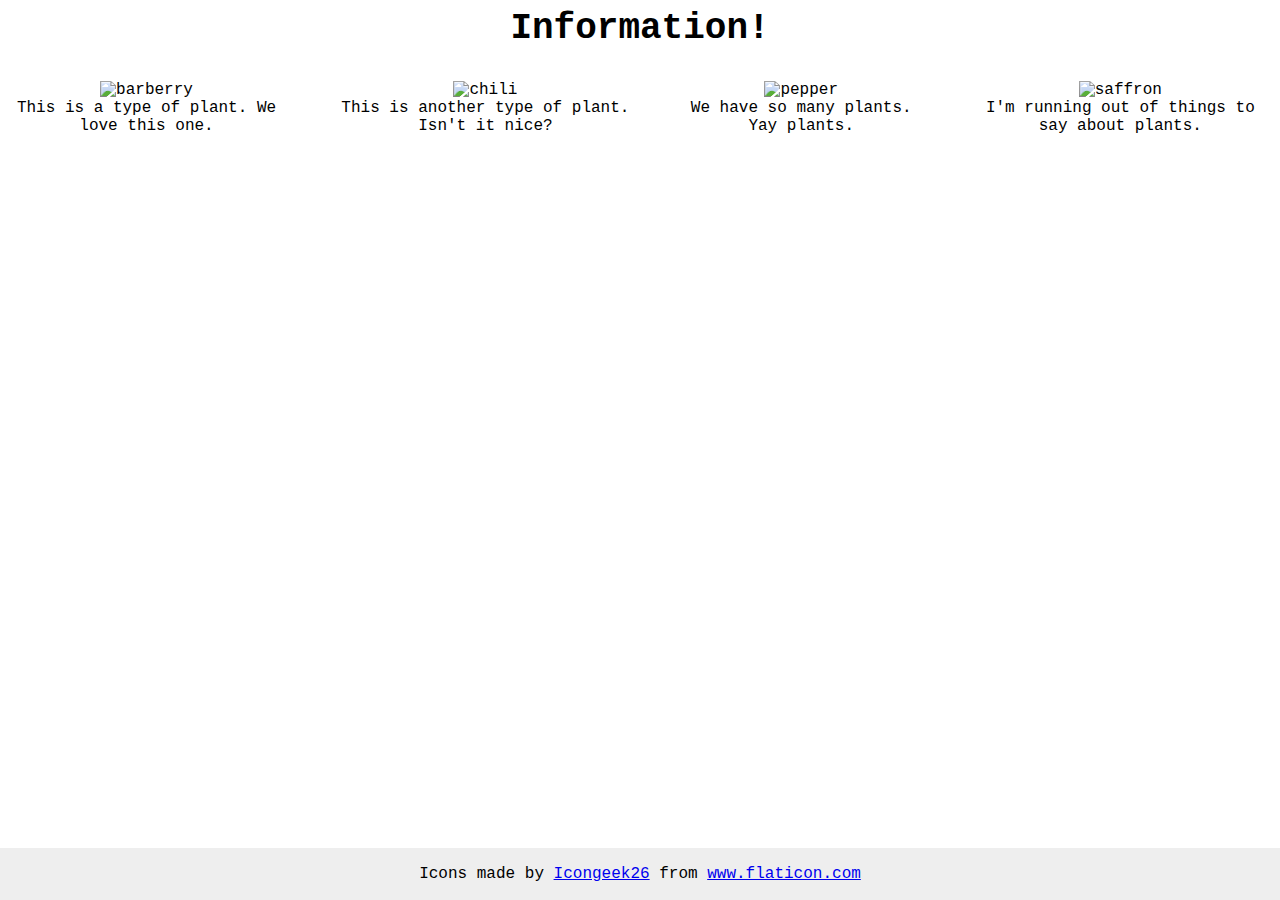
==== flex/04-flex-information/index.html @ 9fb92961 "finished flex04" ====
<!DOCTYPE html>
<html lang="en">
  <head>
    <meta charset="UTF-8">
    <meta http-equiv="X-UA-Compatible" content="IE=edge">
    <meta name="viewport" content="width=device-width, initial-scale=1.0">
    <title>Information</title>
    <link rel="stylesheet" href="style.css">
  </head>
  <body>
      <div class="title">Information!</div>
      <div class = "container">
        <div class = "info"> 
          <img src="./images/barberry.png" alt="barberry">
          <div class="text">This is a type of plant. We love this one.</div>
        </div>



        <div class = "info"> 
          <img src="./images/chilli.png" alt="chili">
          <div class="text">This is another type of plant. Isn't it nice?</div>
        </div>


        <div class = "info"> 
          <img src="./images/pepper.png" alt="pepper">
          <div class="text">We have so many plants. Yay plants.</div>
        </div>


        <div class = "info"> 
          <img src="./images/saffron.png" alt="saffron">
          <div class="text">I'm running out of things to say about plants.</div>
        </div>
      </div>
    <!-- disregard this section, it's here to give attribution to the creator of these icons -->
    <div class="footer">
      <div>Icons made by <a href="https://www.flaticon.com/authors/icongeek26" title="Icongeek26">Icongeek26</a> from <a href="https://www.flaticon.com/" title="Flaticon">www.flaticon.com</a></div>
    </div>
  </body>
</html>
---- flex/04-flex-information/style.css ----
body {
  font-family: 'Courier New', Courier, monospace;
  text-align: center;
}

img {
  width: 100px;
  height: 100px;
}

.container{
  display:flex;
  justify-content: center;
  gap:52px;
}
.information{
  max-width: 200px;
}
.title {
  font-size: 36px;
  font-weight: 900;
  margin-bottom: 32px;
}

/* do not edit this footer */
.footer {
  position: fixed;
  bottom: 0;
  left: 0;
  right: 0;
  height: 52px;
  display: flex;
  align-items: center;
  justify-content: center;
  background: #eee;
}
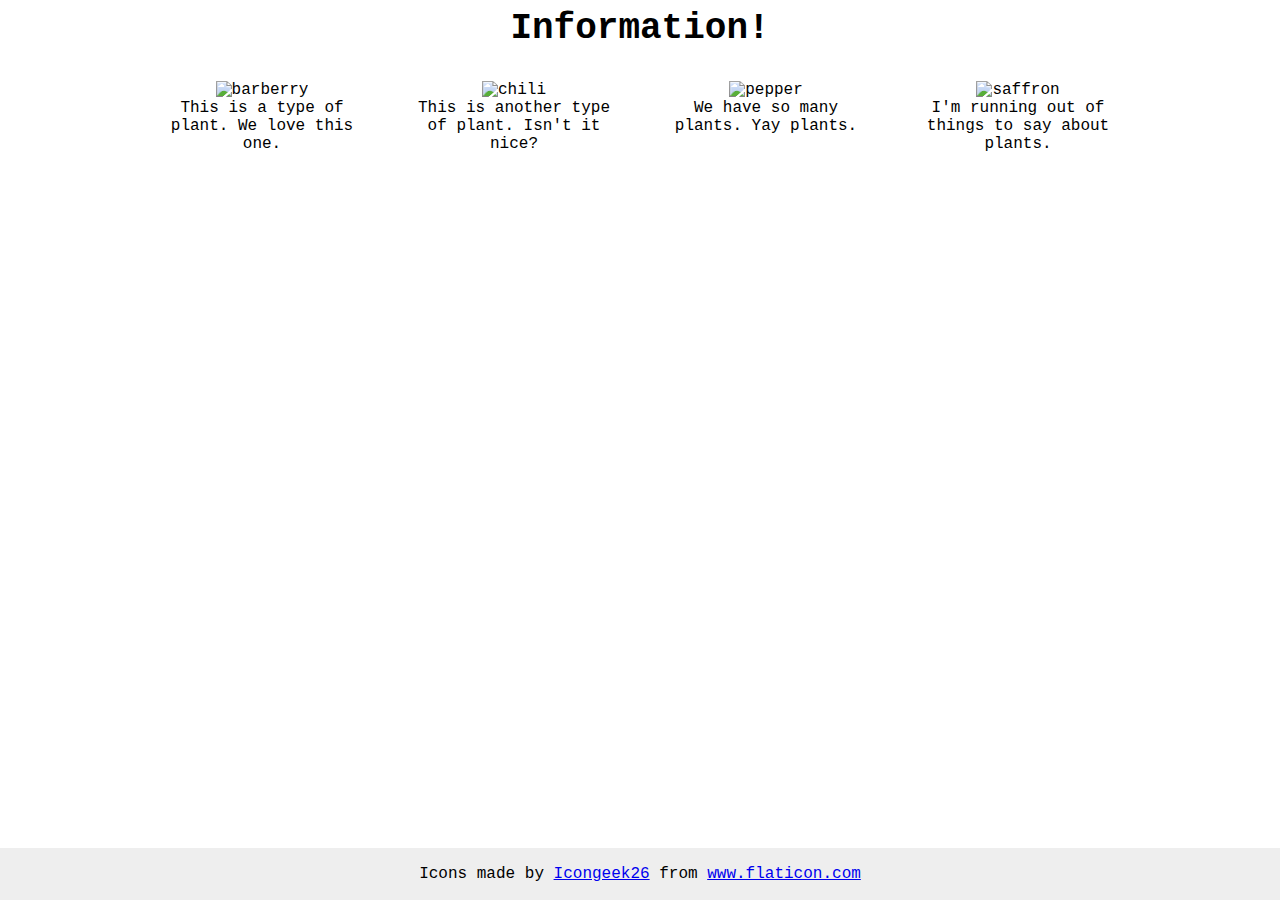
==== commit a60c0ab2: "finshed 05" ====
--- a/flex/04-flex-information/index.html
+++ b/flex/04-flex-information/index.html
@@ -8,32 +8,25 @@
     <link rel="stylesheet" href="style.css">
   </head>
   <body>
-      <div class="title">Information!</div>
-      <div class = "container">
-        <div class = "info"> 
-          <img src="./images/barberry.png" alt="barberry">
-          <div class="text">This is a type of plant. We love this one.</div>
-        </div>
-
-
-
-        <div class = "info"> 
-          <img src="./images/chilli.png" alt="chili">
-          <div class="text">This is another type of plant. Isn't it nice?</div>
-        </div>
-
-
-        <div class = "info"> 
-          <img src="./images/pepper.png" alt="pepper">
-          <div class="text">We have so many plants. Yay plants.</div>
-        </div>
-
-
-        <div class = "info"> 
-          <img src="./images/saffron.png" alt="saffron">
-          <div class="text">I'm running out of things to say about plants.</div>
-        </div>
+    <div class="title">Information!</div>
+    <div class = "container">
+      <div class = "info">
+        <img src="./images/barberry.png" alt="barberry">
+        <div class="text">This is a type of plant. We love this one.</div>
       </div>
+      <div class = "info">
+        <img src="./images/chilli.png" alt="chili">
+        <div class="text">This is another type of plant. Isn't it nice?</div>
+      </div>
+      <div class = "info">
+        <img src="./images/pepper.png" alt="pepper">
+        <div class="text">We have so many plants. Yay plants.</div>
+      </div>
+      <div class = "info">
+        <img src="./images/saffron.png" alt="saffron">
+        <div class="text">I'm running out of things to say about plants.</div>
+      </div>
+    </div>
     <!-- disregard this section, it's here to give attribution to the creator of these icons -->
     <div class="footer">
       <div>Icons made by <a href="https://www.flaticon.com/authors/icongeek26" title="Icongeek26">Icongeek26</a> from <a href="https://www.flaticon.com/" title="Flaticon">www.flaticon.com</a></div>
--- a/flex/04-flex-information/style.css
+++ b/flex/04-flex-information/style.css
@@ -8,19 +8,20 @@
   height: 100px;
 }
 
+.title {
+  font-size: 36px;
+  font-weight: 900;
+  margin-bottom: 32px;
+}
 .container{
   display:flex;
   justify-content: center;
   gap:52px;
 }
-.information{
+.info{
   max-width: 200px;
 }
-.title {
-  font-size: 36px;
-  font-weight: 900;
-  margin-bottom: 32px;
-}
+
 
 /* do not edit this footer */
 .footer {
